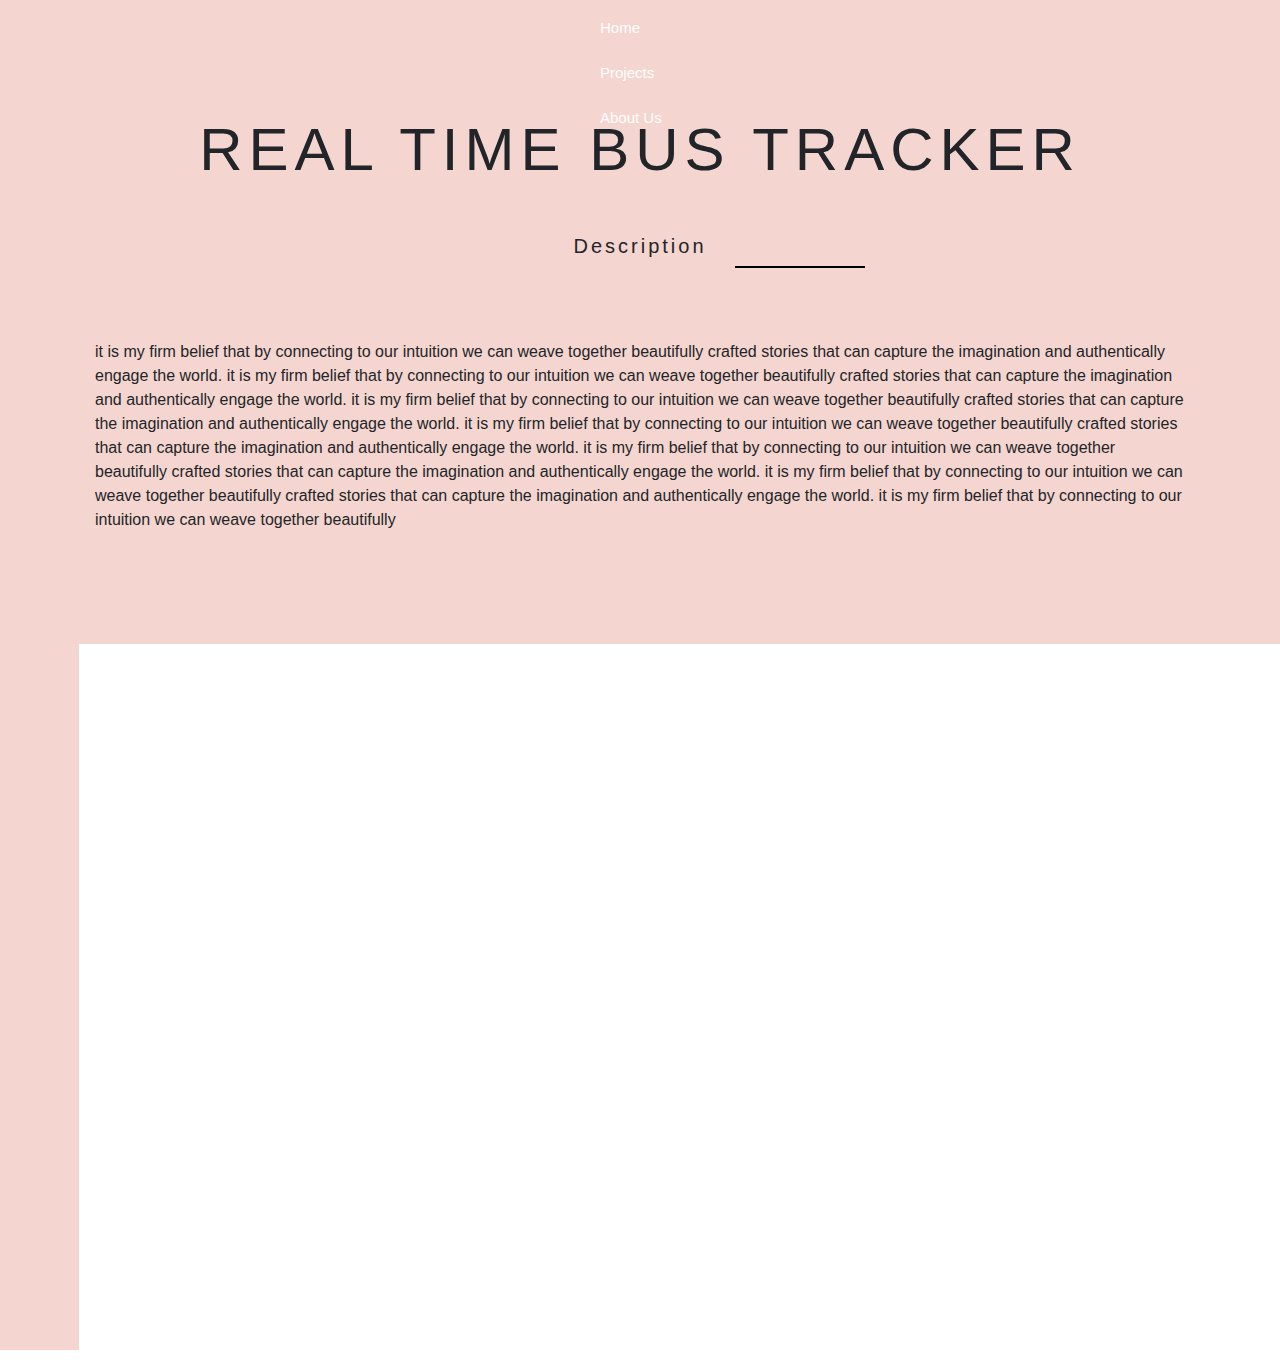
==== bus-tracking.html @ 7728d566 "first commit" ====
<html>
    <head>
        <link rel="stylesheet" href="./styles/bus-tracking.css">

        <link rel="stylesheet" href="https://stackpath.bootstrapcdn.com/bootstrap/4.3.1/css/bootstrap.min.css" integrity="sha384-ggOyR0iXCbMQv3Xipma34MD+dH/1fQ784/j6cY/iJTQUOhcWr7x9JvoRxT2MZw1T" crossorigin="anonymous">
        <link rel="preconnect" href="https://fonts.googleapis.com">
        <link rel="preconnect" href="https://fonts.gstatic.com" crossorigin>
        <link href="https://fonts.googleapis.com/css2?family=Nunito&display=swap" rel="stylesheet">
    </head>
    <body>
        <script src="https://code.jquery.com/jquery-3.3.1.slim.min.js" integrity="sha384-q8i/X+965DzO0rT7abK41JStQIAqVgRVzpbzo5smXKp4YfRvH+8abtTE1Pi6jizo" crossorigin="anonymous"></script>

        <script src="https://cdnjs.cloudflare.com/ajax/libs/popper.js/1.14.7/umd/popper.min.js" integrity="sha384-UO2eT0CpHqdSJQ6hJty5KVphtPhzWj9WO1clHTMGa3JDZwrnQq4sF86dIHNDz0W1" crossorigin="anonymous"></script>
  
        <script src="https://stackpath.bootstrapcdn.com/bootstrap/4.3.1/js/bootstrap.min.js" integrity="sha384-JjSmVgyd0p3pXB1rRibZUAYoIIy6OrQ6VrjIEaFf/nJGzIxFDsf4x0xIM+B07jRM" crossorigin="anonymous"></script>

    </body>

    <!-- start -->
    <div class="container-fluid" style="background:#F5D5CF;height: 150vh;">
        <div class="row">
            <ul>
               <li>
                   <a href="./index.html">Home</a>
               </li>
               <li>
                   <a href="./index.html">Projects</a>
                </li>
               <li>
                   <a href="">About Us</a>
               </li>
            </ul>
        </div>
        <h1 style="text-align:center;letter-spacing: 6px;margin: 3rem 0rem;font-size: 60px;">REAL TIME BUS TRACKER</h1>
        <h2 style="text-align: center;letter-spacing: 3px;margin: 3rem 0;font-size: 20px;">Description</h2>
        <div style="width:130px;background:black;height: 2px;margin: -2.5rem 45rem;"></div>
        <p style="margin: 7rem 5rem;">
            it is my firm belief that by connecting to our intuition we can weave together beautifully 
            crafted stories that can capture the imagination and authentically engage the world.
            it is my firm belief that by connecting to our intuition we can weave together beautifully 
            crafted stories that can capture the imagination and authentically engage the world.
            it is my firm belief that by connecting to our intuition we can weave together beautifully 
            crafted stories that can capture the imagination and authentically engage the world.
            it is my firm belief that by connecting to our intuition we can weave together beautifully 
            crafted stories that can capture the imagination and authentically engage the world.
            it is my firm belief that by connecting to our intuition we can weave together beautifully 
            crafted stories that can capture the imagination and authentically engage the world.
            it is my firm belief that by connecting to our intuition we can weave together beautifully 
            crafted stories that can capture the imagination and authentically engage the world.  
            it is my firm belief that by connecting to our intuition we can weave together beautifully 
        </p>
        <div style="width:1450px;height:80vh;background:white;margin: 1rem 4rem;">

        </div>

    </div>
</html>
---- styles/bus-tracking.css ----
ul{
    margin: 0 35rem;
    padding: 0;
    height: 50px;
    width: 200vh;
    background: none;
    align-items: center;
    font-size: 30px;
}

ul li{
    list-style: none;
    float: left;
    margin: 0rem 1.5rem;
}

ul li a{
    margin: 0 1rem;
    color: white;
    text-decoration: none;
    font-size: 15px;
}

ul li a:hover{
    color: black;
}
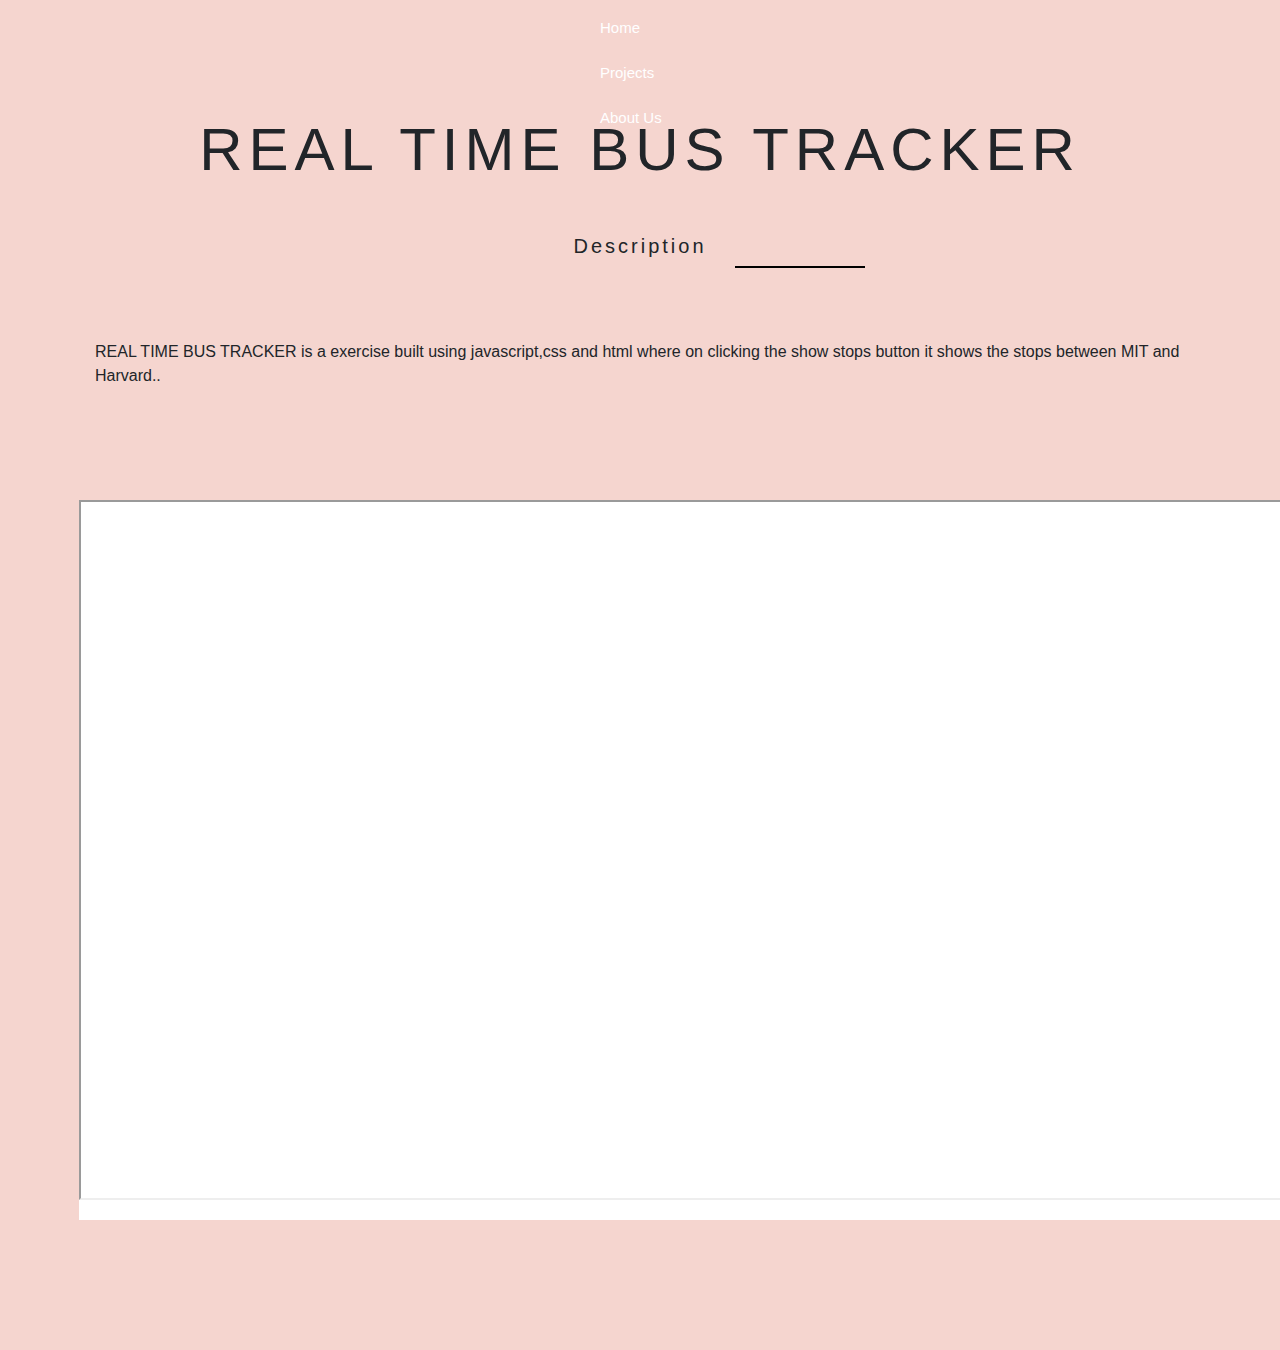
==== commit 40fa3b23: "updated the code" ====
--- a/bus-tracking.html
+++ b/bus-tracking.html
@@ -27,7 +27,7 @@
                    <a href="./index.html">Projects</a>
                 </li>
                <li>
-                   <a href="">About Us</a>
+                   <a href="./index.html">About Us</a>
                </li>
             </ul>
         </div>
@@ -35,23 +35,12 @@
         <h2 style="text-align: center;letter-spacing: 3px;margin: 3rem 0;font-size: 20px;">Description</h2>
         <div style="width:130px;background:black;height: 2px;margin: -2.5rem 45rem;"></div>
         <p style="margin: 7rem 5rem;">
-            it is my firm belief that by connecting to our intuition we can weave together beautifully 
-            crafted stories that can capture the imagination and authentically engage the world.
-            it is my firm belief that by connecting to our intuition we can weave together beautifully 
-            crafted stories that can capture the imagination and authentically engage the world.
-            it is my firm belief that by connecting to our intuition we can weave together beautifully 
-            crafted stories that can capture the imagination and authentically engage the world.
-            it is my firm belief that by connecting to our intuition we can weave together beautifully 
-            crafted stories that can capture the imagination and authentically engage the world.
-            it is my firm belief that by connecting to our intuition we can weave together beautifully 
-            crafted stories that can capture the imagination and authentically engage the world.
-            it is my firm belief that by connecting to our intuition we can weave together beautifully 
-            crafted stories that can capture the imagination and authentically engage the world.  
-            it is my firm belief that by connecting to our intuition we can weave together beautifully 
+            REAL TIME BUS TRACKER is a exercise built using javascript,css and html where on clicking the show stops button it shows the stops between MIT and Harvard..
+            
         </p>
         <div style="width:1450px;height:80vh;background:white;margin: 1rem 4rem;">
-
+            <iframe src="https://farheen-khan-dev.github.io/bus_tracking/" width="1450px" height="700px"></iframe>
         </div>
 
     </div>
-</html>+</html>
